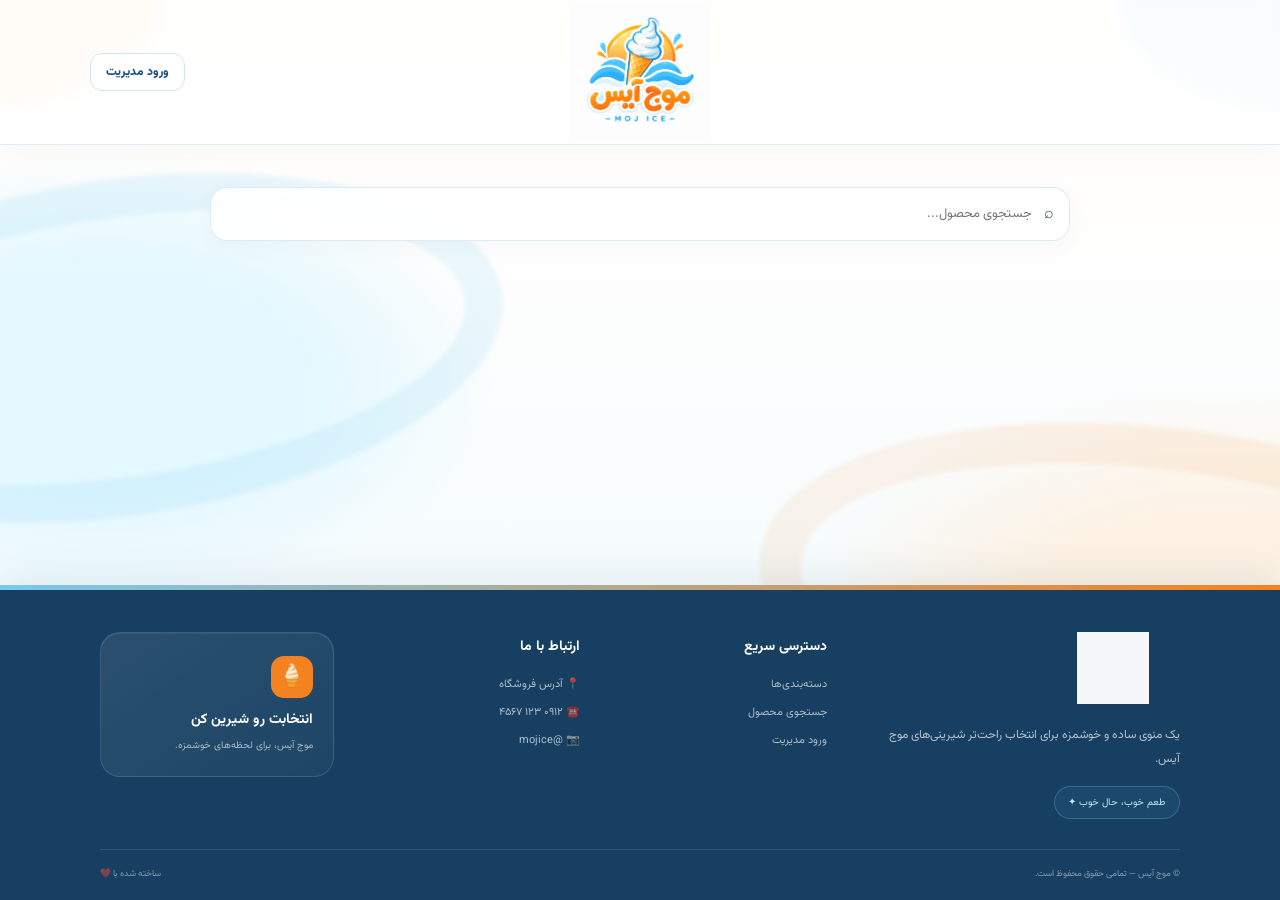
==== index.html @ 3288a17d "Initial frontend" ====
<!DOCTYPE html>
<html lang="fa" dir="rtl">
  <head>
    <meta charset="utf-8" />
    <meta name="viewport" content="width=device-width,initial-scale=1" />
    <title>موج آیس</title>
    <link rel="stylesheet" href="menu.css" />
    <script src="data.js" defer></script>
    <script src="menu.js" defer></script>
    <script src="script.js" defer></script>
  </head>
  <body>
    <header>
      <div class="header-inner">
        <!-- لوگوی موج آیس را اینجا قرار بده: logo.png -->
        <a class="logo" href="#"><img src="logo_moj.png" alt="موج آیس" /></a>
        <a class="admin-entry" href="admin.html">ورود مدیریت</a>
      </div>
    </header>
    <main>
      <nav id="tabs"></nav>
      <div class="search">
        ⌕<input id="search" placeholder="جستجوی محصول..." />
      </div>
      <div id="menu"></div>
      <div id="empty">محصولی پیدا نشد.</div>
    </main>

    <footer class="site-footer">
      <div class="footer-topline"></div>
      <div class="footer-wrap">
        <section class="footer-brand">
          <!-- لوگوی موج آیس را اینجا هم می‌توانی قرار بدهی: logo.png -->
          <img src="logo_moj.png" alt="موج آیس" class="footer-logo" />
          <p>یک منوی ساده و خوشمزه برای انتخاب راحت‌تر شیرینی‌های موج آیس.</p>
          <div class="footer-badge">طعم خوب، حال خوب ✦</div>
        </section>
        <section class="footer-col">
          <h3>دسترسی سریع</h3>
          <a href="#tabs">دسته‌بندی‌ها</a>
          <a href="#search">جستجوی محصول</a>
          <a href="admin.html">ورود مدیریت</a>
        </section>
        <section class="footer-col">
          <h3>ارتباط با ما</h3>
          <span>📍 آدرس فروشگاه</span>
          <span>☎️ ۰۹۱۲ ۱۲۳ ۴۵۶۷</span>
          <span>📷 @mojice</span>
        </section>
        <section class="footer-note">
          <div class="footer-note-icon">🍦</div>
          <strong>انتخابت رو شیرین کن</strong>
          <span>موج آیس، برای لحظه‌های خوشمزه.</span>
        </section>
      </div>
      <div class="footer-bottom">
        <span>© موج آیس — تمامی حقوق محفوظ است.</span>
        <span>ساخته شده با ❤️</span>
      </div>
    </footer>

    <dialog id="imageViewer" class="image-viewer">
      <button
        id="viewerClose"
        class="viewer-close"
        type="button"
        aria-label="بستن"
      >
        ×
      </button>
      <div class="viewer-shell">
        <img id="viewerImage" src="" alt="" />
        <div id="viewerName" class="viewer-name"></div>
      </div>
    </dialog>
  </body>
</html>
---- menu.css ----
@import url('https://fonts.googleapis.com/css2?family=Vazirmatn:wght@400;600;700;800;900&display=swap');

:root{
  --orange:#f58220;
  --orange-soft:#ffbd78;
  --blue:#78c9ed;
  --blue-soft:#e7f7fd;
  --navy:#1c527e;
  --line:#dceaf2;
}
*{box-sizing:border-box}
html{min-height:100%;scroll-behavior:smooth}
body{
  margin:0;min-height:100vh;color:#294967;
  font-family:Vazirmatn,Tahoma,sans-serif;overflow-x:hidden;
  background:
    radial-gradient(ellipse 520px 240px at -5% 1%,rgba(255,185,105,.48) 0 42%,transparent 43%),
    radial-gradient(ellipse 520px 250px at 105% 1%,rgba(120,201,237,.38) 0 43%,transparent 44%),
    radial-gradient(ellipse 600px 350px at 8% 42%,rgba(218,246,255,.72) 0 34%,transparent 66%),
    radial-gradient(ellipse 650px 390px at 95% 72%,rgba(255,238,218,.75) 0 33%,transparent 67%),
    linear-gradient(180deg,#fffaf4 0%,#fffefd 22%,#f6fcfe 65%,#fffaf4 100%);
}
body::before,body::after{
  content:"";position:fixed;z-index:-1;pointer-events:none;border-radius:50%;
  filter:blur(2px);
}
body::before{
  width:700px;height:260px;left:-270px;top:180px;
  border:38px solid rgba(120,201,237,.14);transform:rotate(-8deg);
}
body::after{
  width:760px;height:280px;right:-320px;top:430px;
  border:42px solid rgba(245,130,32,.09);transform:rotate(8deg);
}
header{
  height:145px;background:rgba(255,255,255,.94);
  border-bottom:1px solid rgba(220,234,242,.9);
  box-shadow:0 4px 22px rgba(40,86,112,.045);
  display:flex;align-items:center;justify-content:center;
  position:relative;
}
.header-inner{
  width:min(1100px,94%);height:100%;
  display:flex;align-items:center;justify-content:center;position:relative;
}
.logo{width:170px;height:140px;display:block}
.logo img{width:100%;height:100%;object-fit:contain}
.admin-entry{
  position:absolute;left:0;top:50%;transform:translateY(-50%);
  text-decoration:none;color:var(--navy);background:rgba(255,255,255,.9);
  border:1px solid #cfe6f2;border-radius:12px;padding:9px 15px;
  font-size:12px;font-weight:800;transition:.25s ease;
}
.admin-entry:hover{
  color:#fff;background:var(--orange);border-color:var(--orange);
  transform:translateY(-50%) translateY(-2px);
  box-shadow:0 8px 20px rgba(245,130,32,.22);
}
main{width:min(1100px,94%);margin:auto;padding:22px 0 55px;position:relative}
#tabs{display:flex;justify-content:center;gap:0;margin-bottom:20px;position:relative;z-index:1}
.tab{
  width:230px;height:58px;border:2px solid #cde6f4;background:rgba(255,255,255,.96);
  color:var(--navy);font:800 17px Vazirmatn,Tahoma,sans-serif;cursor:pointer;transition:.3s ease;
}
.tab:first-child{border-radius:0 22px 22px 0}
.tab:last-child{border-radius:22px 0 0 22px}
.tab.active{
  background:linear-gradient(135deg,#ff9c3f,var(--orange));
  color:#fff;border-color:var(--orange);box-shadow:0 8px 20px rgba(245,130,32,.18);
}
.search{
  height:54px;border:1px solid rgba(220,234,242,.95);border-radius:17px;
  background:rgba(255,255,255,.92);display:flex;align-items:center;
  padding:0 15px;gap:10px;box-shadow:0 5px 20px rgba(40,86,112,.045);
}
.search input{
  border:0;outline:0;width:100%;background:transparent;
  font:13px Vazirmatn,Tahoma,sans-serif;color:var(--navy);
}
.section-title{color:var(--orange);font-size:18px;font-weight:900;margin:20px 5px 10px}
.product{
  min-height:90px;background:rgba(255,255,255,.94);border:1px solid rgba(220,234,242,.95);
  border-radius:15px;display:flex;align-items:center;gap:15px;padding:9px 14px;margin:9px 0;
  box-shadow:0 4px 15px rgba(40,86,112,.035);transition:.25s ease;
}
.product:hover{transform:translateY(-2px);box-shadow:0 10px 25px rgba(40,86,112,.07)}
.product-image{
  width:70px;height:70px;border-radius:13px;background:linear-gradient(145deg,#fff4e8,#eaf8fd);
  display:grid;place-items:center;font-size:38px;transition:.3s ease;
}
.product-image:hover{
  transform:scale(1.38);z-index:5;box-shadow:0 12px 30px rgba(40,86,112,.18);
}
.info{flex:1;min-width:0}.name{font-weight:800}
.desc{font-size:11px;color:#8b9cac;margin-top:4px;white-space:nowrap;overflow:hidden;text-overflow:ellipsis}
.price{font-weight:900;color:var(--orange);min-width:110px}
.price small{display:block;font-size:9px;font-weight:700}
#empty{display:none;text-align:center;padding:30px;color:#90a0ae}
@media(max-width:650px){
  header{height:125px}.header-inner{width:94%}.logo{width:150px;height:120px}
  .admin-entry{left:0;padding:7px 10px;font-size:10px}
  main{width:94%}.tab{width:50%;height:54px;font-size:15px}
  .product{min-height:86px;gap:10px}.product-image{width:60px;height:60px;font-size:32px}
  .price{min-width:80px;font-size:13px}
}
/* --- polished animated upgrade --- */
header{animation:navIn .7s ease both;backdrop-filter:blur(10px);background:rgba(255,255,255,.88)}
.logo{transition:transform .3s ease,filter .3s ease}.logo:hover{transform:translateY(-3px) scale(1.025);filter:drop-shadow(0 8px 14px rgba(245,130,32,.12))}
#tabs{gap:13px;animation:fadeUp .65s .12s both}
.tab{border:1px solid #cde6f4;border-radius:18px!important;position:relative;overflow:hidden;transform:translateY(0)}
.tab::after{content:"";position:absolute;inset:0;background:linear-gradient(110deg,transparent,rgba(255,255,255,.35),transparent);transform:translateX(-120%);transition:.5s ease}
.tab:hover::after{transform:translateX(120%)}
.tab:hover{transform:translateY(-3px)}
.tab.active{transform:translateY(-3px) scale(1.015)}
.search{animation:fadeUp .65s .2s both;transition:.25s ease}.search:focus-within{transform:translateY(-2px);box-shadow:0 10px 28px rgba(245,130,32,.1);border-color:#ffc38f}
.product{animation:cardIn .5s var(--delay,0ms) both}.product-image{overflow:hidden}.product:hover .product-image{transform:scale(1.08)}
@keyframes navIn{from{opacity:0;transform:translateY(-14px)}to{opacity:1;transform:none}}
@keyframes fadeUp{from{opacity:0;transform:translateY(14px)}to{opacity:1;transform:none}}
@keyframes cardIn{from{opacity:0;transform:translateY(12px) scale(.985)}to{opacity:1;transform:none}}



/* --- final product layout --- */
html,body{min-height:100%}
body{min-height:100vh;display:flex;flex-direction:column}
main{flex:1;width:min(860px,92%);margin:0 auto;padding-bottom:55px}
.product{flex-direction:row-reverse}
.product-image{flex:0 0 92px;width:92px;height:92px;border:0;cursor:zoom-in;padding:0;position:relative;overflow:hidden;box-shadow:0 5px 18px rgba(28,82,126,.10)}
.product-image img{width:100%;height:100%;display:block;object-fit:cover;transition:transform .45s cubic-bezier(.2,.8,.2,1)}
.product-image:hover img{transform:scale(1.16)}
.product-image:active img{transform:scale(1.24)}
.product-image:focus-visible{outline:3px solid #ffbd78;outline-offset:3px}

/* large product viewer */
.image-viewer{border:0;padding:0;background:rgba(10,28,43,.88);width:100vw;height:100vh;max-width:none;max-height:none;margin:0;position:fixed;inset:0;display:flex;align-items:center;justify-content:center;overflow:hidden}
.image-viewer::backdrop{background:rgba(10,28,43,.88);backdrop-filter:blur(7px)}
.viewer-shell{width:min(92vw,1050px);height:min(88vh,820px);display:flex;flex-direction:column;align-items:center;justify-content:center;gap:15px;animation:viewerIn .28s ease both}
.viewer-shell img{max-width:100%;max-height:calc(100% - 42px);object-fit:contain;border-radius:18px;box-shadow:0 25px 70px rgba(0,0,0,.38);background:#fff}
.viewer-close{position:absolute;top:22px;left:24px;width:48px;height:48px;border:0;border-radius:50%;background:rgba(255,255,255,.16);color:#fff;font-size:32px;line-height:1;cursor:pointer;z-index:3;transition:.25s ease}
.viewer-close:hover{background:#f58220;transform:rotate(90deg) scale(1.05)}
.viewer-name{color:#fff;font-size:14px;font-weight:800;text-shadow:0 2px 12px rgba(0,0,0,.3)}
@keyframes viewerIn{from{opacity:0;transform:scale(.94)}to{opacity:1;transform:none}}

/* --- new footer: clean dark card / no wave --- */
.site-footer{margin-top:auto;background:#163f61;color:#fff;position:relative;overflow:hidden;box-shadow:0 -12px 35px rgba(22,63,97,.08)}
.footer-topline{height:5px;background:linear-gradient(90deg,#78c9ed,#f58220,#78c9ed);background-size:200% 100%;animation:footerGlow 6s linear infinite}
.footer-wrap{width:min(1080px,92%);margin:auto;padding:42px 0 30px;display:grid;grid-template-columns:1.5fr 1fr 1fr 1.1fr;gap:34px;align-items:start}
.footer-brand,.footer-col,.footer-note{animation:footerRise .65s ease both}
.footer-col{animation-delay:.08s}.footer-note{animation-delay:.16s}
.footer-logo{width:135px;height:72px;object-fit:contain;margin-bottom:10px;filter:brightness(0) invert(1);opacity:.96}
.footer-brand p{font-size:12px;line-height:2;color:rgba(255,255,255,.68);max-width:330px;margin:0 0 15px}
.footer-badge{display:inline-flex;padding:8px 13px;border:1px solid rgba(120,201,237,.28);border-radius:999px;color:#bde8fa;font-size:10px;background:rgba(120,201,237,.07)}
.footer-col{display:flex;flex-direction:column;gap:11px}
.footer-col h3{font-size:14px;margin:4px 0 7px;color:#fff}
.footer-col a,.footer-col span{font-size:11px;color:rgba(255,255,255,.66);text-decoration:none;transition:.22s ease}
.footer-col a:hover{color:#fff;transform:translateX(-4px)}
.footer-note{min-height:145px;border:1px solid rgba(255,255,255,.12);background:linear-gradient(145deg,rgba(255,255,255,.09),rgba(255,255,255,.035));border-radius:20px;padding:20px;display:flex;flex-direction:column;justify-content:center;gap:7px;box-shadow:inset 0 1px 0 rgba(255,255,255,.06)}
.footer-note-icon{width:42px;height:42px;border-radius:13px;display:grid;place-items:center;background:#f58220;font-size:22px;margin-bottom:4px}
.footer-note strong{font-size:14px}.footer-note span{font-size:10px;color:rgba(255,255,255,.62)}
.footer-bottom{width:min(1080px,92%);margin:auto;border-top:1px solid rgba(255,255,255,.11);padding:17px 0 19px;display:flex;justify-content:space-between;gap:15px;color:rgba(255,255,255,.48);font-size:9px}
@keyframes footerRise{from{opacity:0;transform:translateY(18px)}to{opacity:1;transform:none}}
@keyframes footerGlow{0%{background-position:0% 50%}100%{background-position:200% 50%}}
@media(max-width:760px){
 .footer-wrap{grid-template-columns:1fr 1fr;gap:26px}
 .footer-brand{grid-column:1/-1}
 .footer-note{min-height:125px}
}
@media(max-width:650px){
 main{width:94%}
 .product-image{flex-basis:76px;width:76px;height:76px}
 .footer-wrap{grid-template-columns:1fr;gap:24px;padding:32px 0 25px}
 .footer-brand{grid-column:auto}
 .footer-bottom{flex-direction:column;text-align:center;align-items:center}
 .viewer-shell{width:94vw;height:80vh}
 .viewer-close{top:14px;left:14px}
}

/* Fix: the image viewer must stay completely hidden until dialog.showModal() */
.image-viewer{display:none;}
.image-viewer[open]{display:flex;}
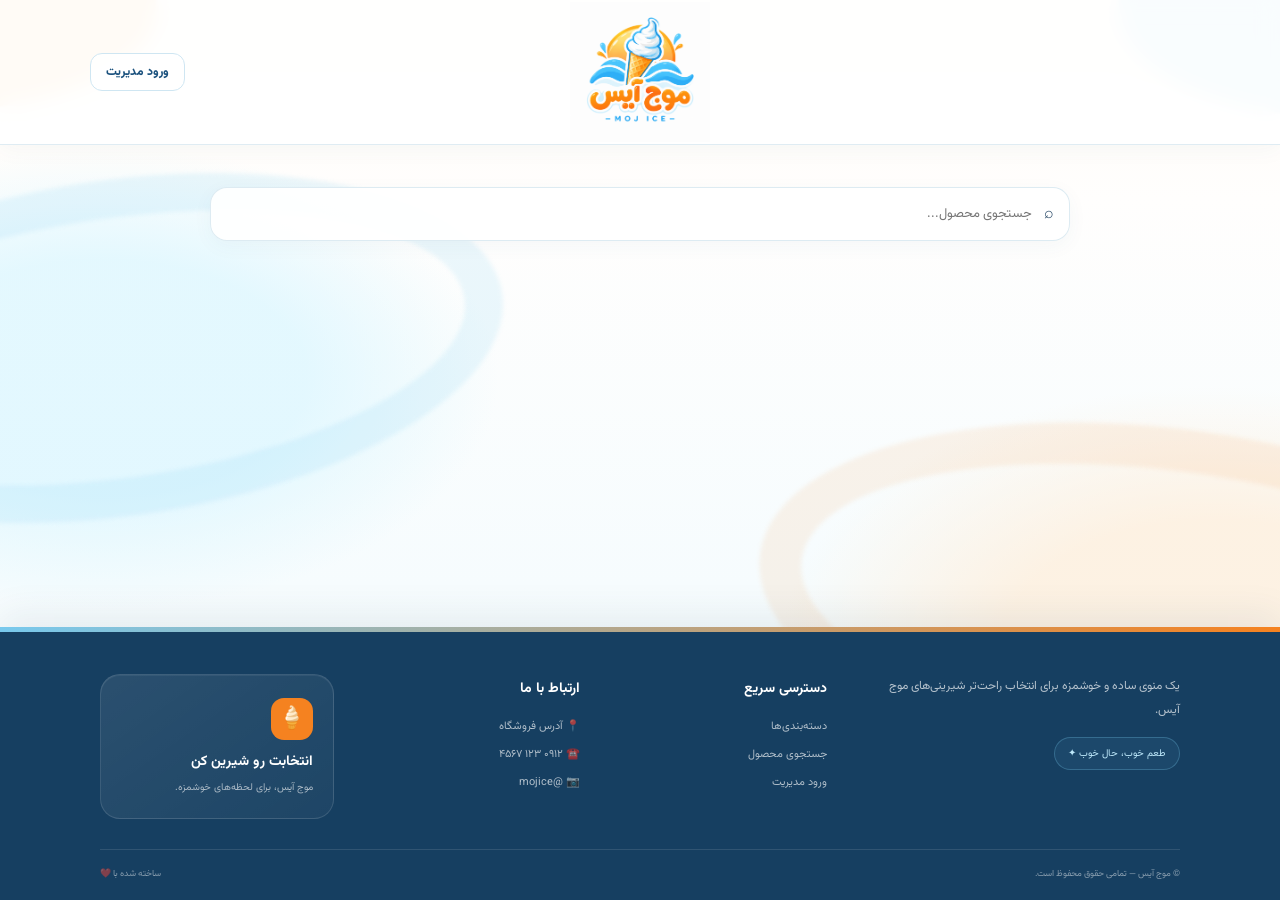
==== commit 14210adb: "new change" ====
--- a/index.html
+++ b/index.html
@@ -31,7 +31,7 @@
       <div class="footer-wrap">
         <section class="footer-brand">
           <!-- لوگوی موج آیس را اینجا هم می‌توانی قرار بدهی: logo.png -->
-          <img src="logo_moj.png" alt="موج آیس" class="footer-logo" />
+
           <p>یک منوی ساده و خوشمزه برای انتخاب راحت‌تر شیرینی‌های موج آیس.</p>
           <div class="footer-badge">طعم خوب، حال خوب ✦</div>
         </section>
